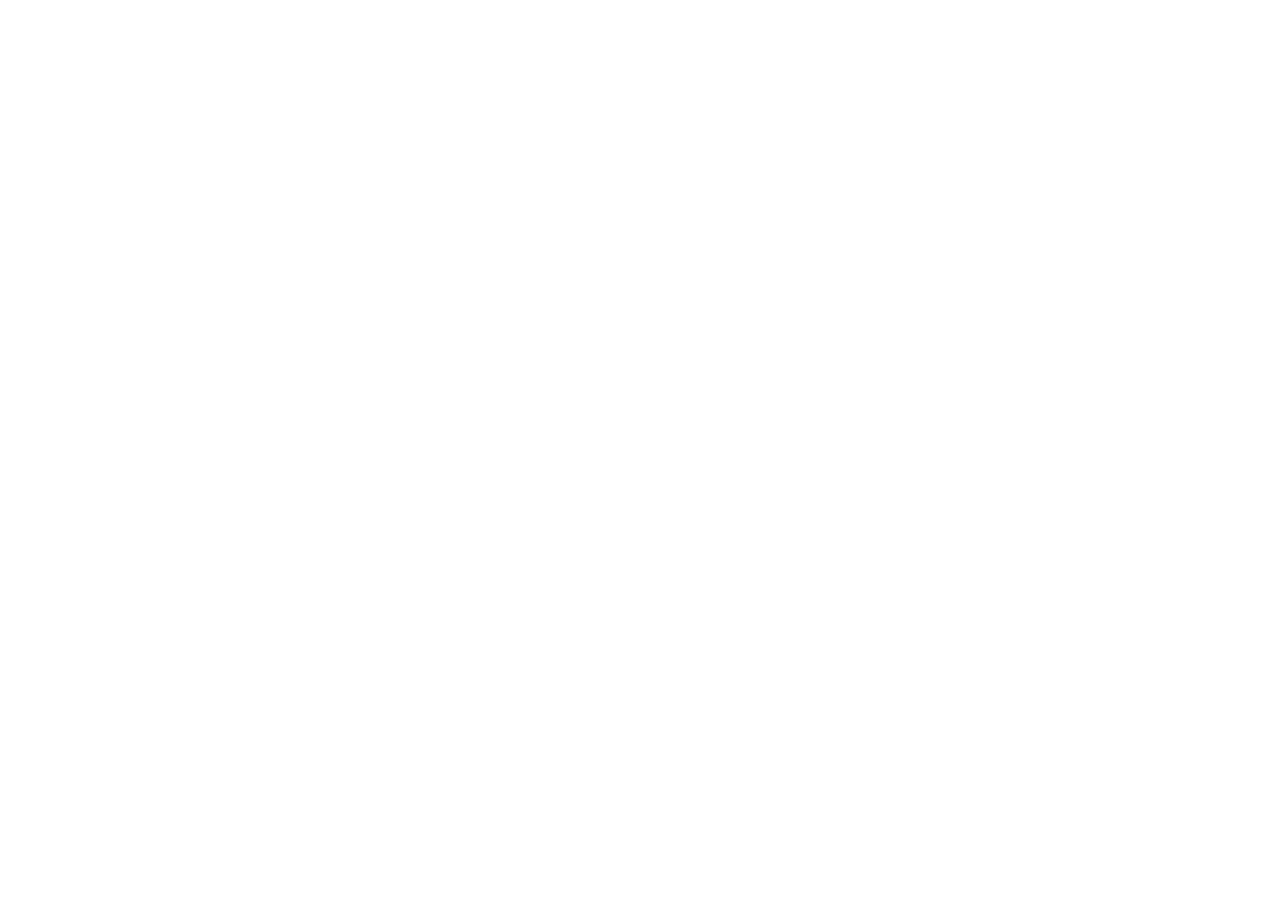
==== LAYOUT 03/layout3.html @ 03ff61f9 "primeiro commit ett" ====
<!DOCTYPE html>
<html lang="en">
<head>
    <meta charset="UTF-8">
    <meta http-equiv="X-UA-Compatible" content="IE=edge">
    <meta name="viewport" content="width=device-width, initial-scale=1.0">
    <link rel="stylesheet" href="styles3.css">
    <title>LAYOUT 3</title>
</head>
<body>

</body>
</html>
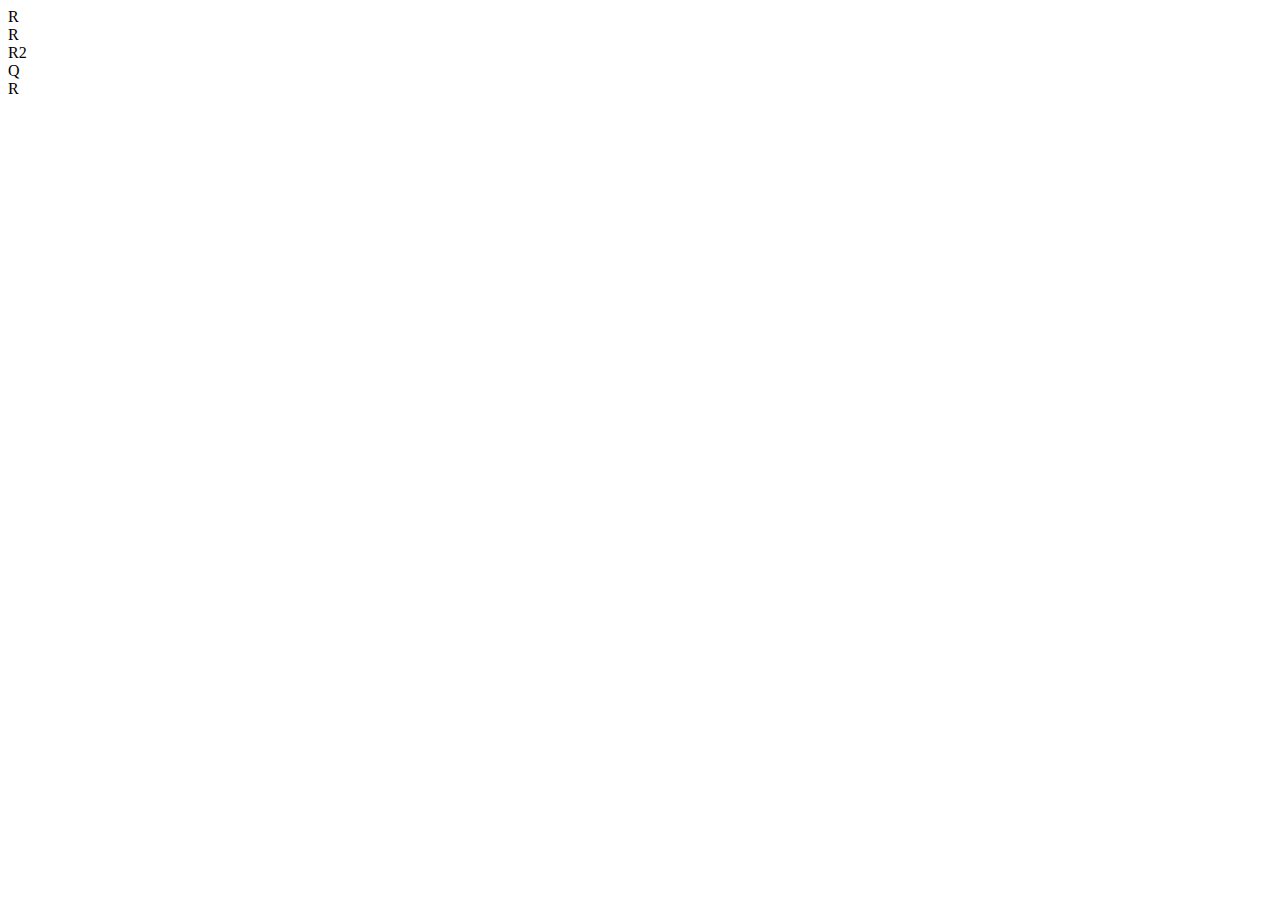
==== commit 45e4ba4b: "commit faltantes" ====
--- a/LAYOUT 03/layout3.html
+++ b/LAYOUT 03/layout3.html
@@ -8,6 +8,16 @@
     <title>LAYOUT 3</title>
 </head>
 <body>
-
+    <div id="D2">
+        <div id="D3">
+            <div class="Rb">R</div>
+            <div class="Rc">R</div>
+        </div>
+        <div id="R2">R2</div>
+    </div>
+    <div id="D1">
+        <div id="Q">Q</div>
+        <div id="Ra">R</div>
+    </div>
 </body>
 </html>